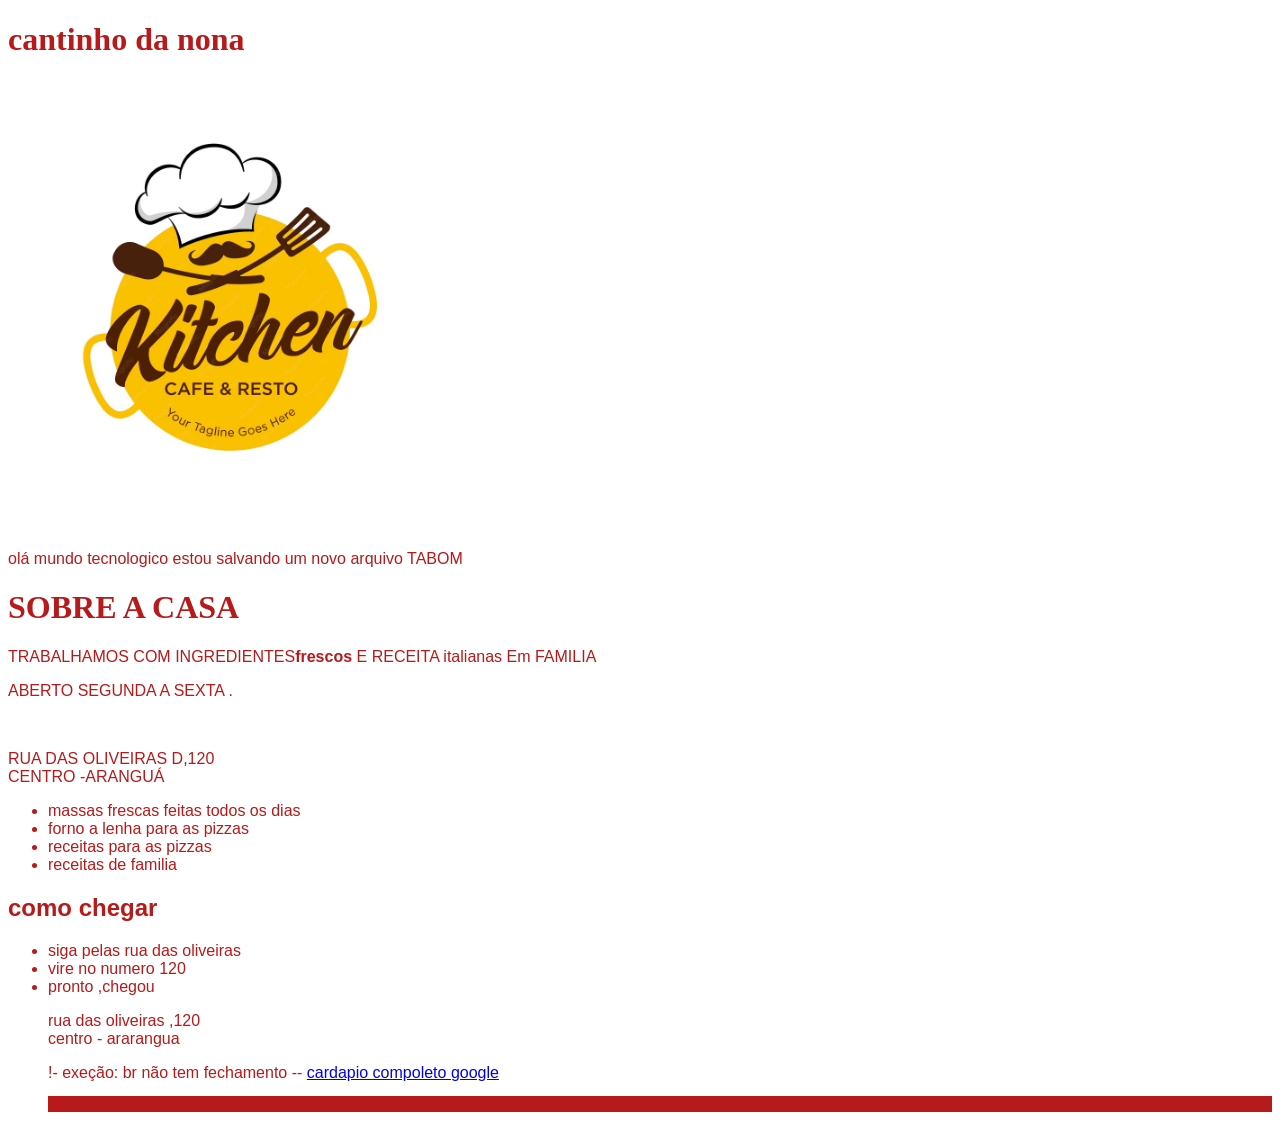
==== index.html @ 151c3bcf "primeiro commit" ====
<!DOCTYPE html>
<html "lang"="pt-br">
<head>
    <meta charset="UTF-8">
    <meta name="viewport" content="width=, initial-scale=1.0">
    <title>cantinho da nona</title>
    <link rel="stylesheet" href="public/style/index.css">
</head>
<body>
<h1>cantinho da nona    </h1>
<img src="public\images\logo.avif" alt="logoda cantinho da nona "width="450">
<p> olá mundo tecnologico estou salvando um novo arquivo   TABOM  </p>

<h1>SOBRE A CASA</h1>
<P >TRABALHAMOS COM INGREDIENTES<strong>frescos </strong> E RECEITA italianas  Em  FAMILIA </P>
<P> ABERTO SEGUNDA A SEXTA .</P>
<BR>
    <P> RUA DAS OLIVEIRAS D,120 <BR>CENTRO -ARANGUÁ</P>


<ul><li>massas frescas feitas todos os dias </li>
<li> forno a lenha para as pizzas </li>
<li> receitas para as pizzas </li>
<li> receitas de familia  </li></ul>

<ul></ul>
<h2>como chegar  </h2>
<ul><li> siga pelas rua das oliveiras </li>
<li> vire no numero 120 </LI>
<li>pronto ,chegou </li></ul>

<ol>
<p> rua das oliveiras ,120 <br>centro - ararangua </p> !- exeção: br não tem fechamento --
<a href="cardapio.html">cardapio compoleto </a>
<a href ="https://www.google.com.br" .>google </a>
</body>
</html>

<footer>
    <p>&copy; 2026 cantinho da nona .</p>
</footer>
</body>
</html>
---- public/style/index.css ----
h1 { color: #b61a1a;
    font-family: Georgia, serif;

        }
body {
    font-family: Arial, sans-serif;
    color:#b61a1a;
}
footer {
    background-color:#b61a1a;
    color:#b61a1a;
    font-family: Georgia, serif;
    font-size:14px;
    text-align:center;
}
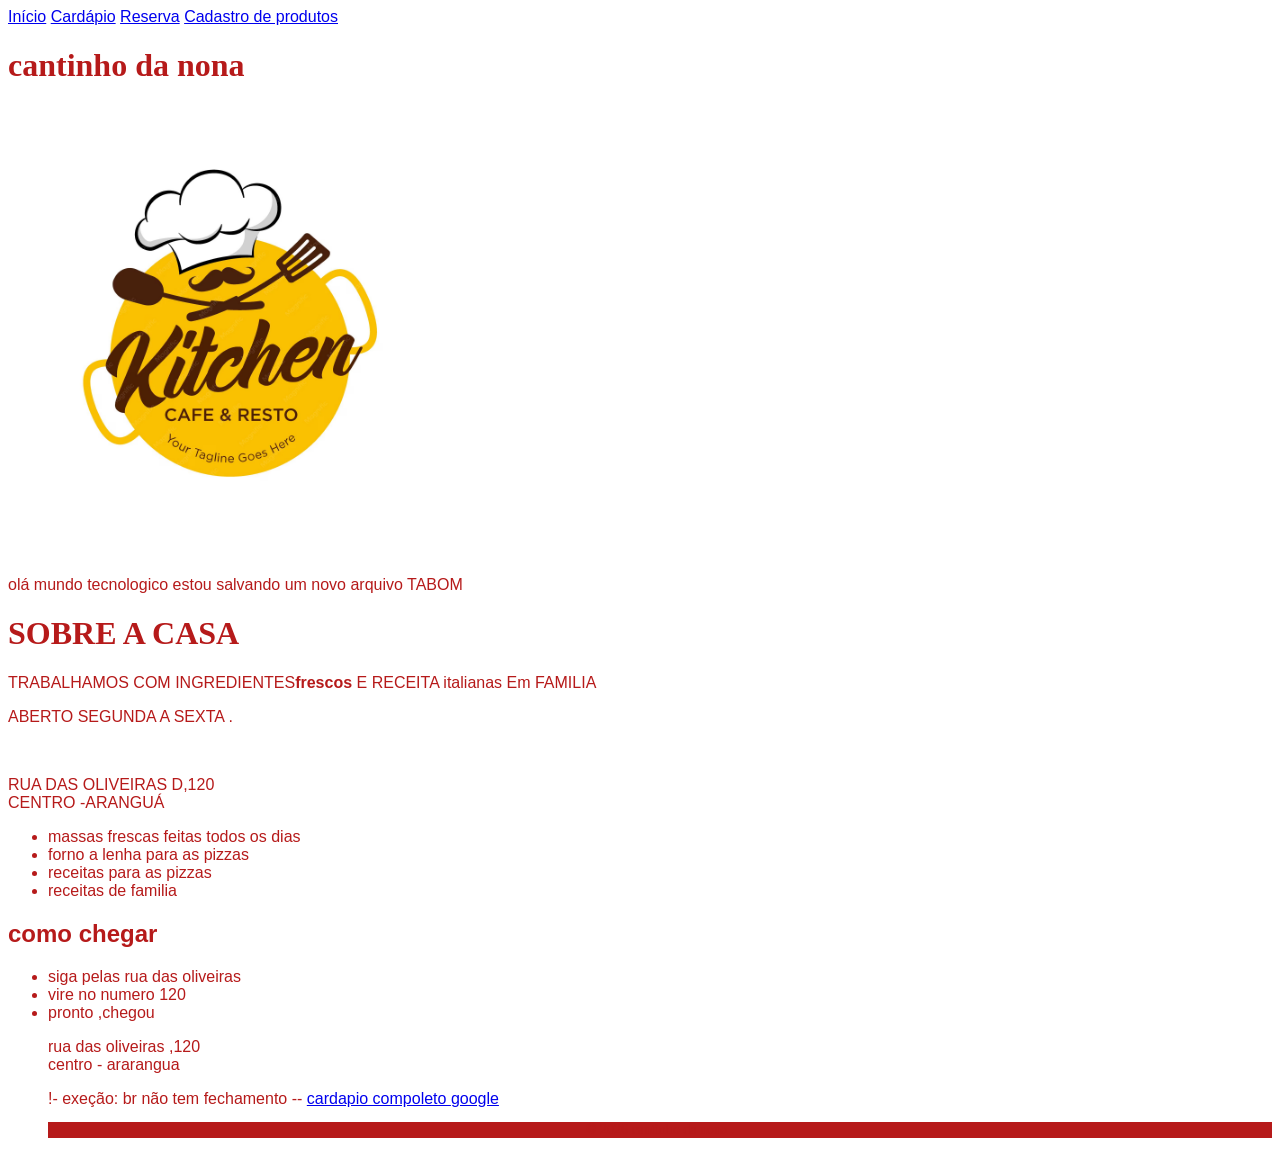
==== commit 9b8b8ad0: "formulario de reserva" ====
--- a/index.html
+++ b/index.html
@@ -7,6 +7,12 @@
     <link rel="stylesheet" href="public/style/index.css">
 </head>
 <body>
+    <nav>
+        <a href="index.html">Início</a>
+        <a href="cardapio.html">Cardápio</a>
+        <a href="reserva.html">Reserva</a>
+        <a href="cadastro-produtos.html">Cadastro de produtos</a>
+    </nav>
 <h1>cantinho da nona    </h1>
 <img src="public\images\logo.avif" alt="logoda cantinho da nona "width="450">
 <p> olá mundo tecnologico estou salvando um novo arquivo   TABOM  </p>
@@ -37,7 +43,7 @@
 </html>
 
 <footer>
-    <p>&copy; 2026 cantinho da nona .</p>
+    <p>© 2026 cantinho da nona .</p>
 </footer>
 </body>
 </html>
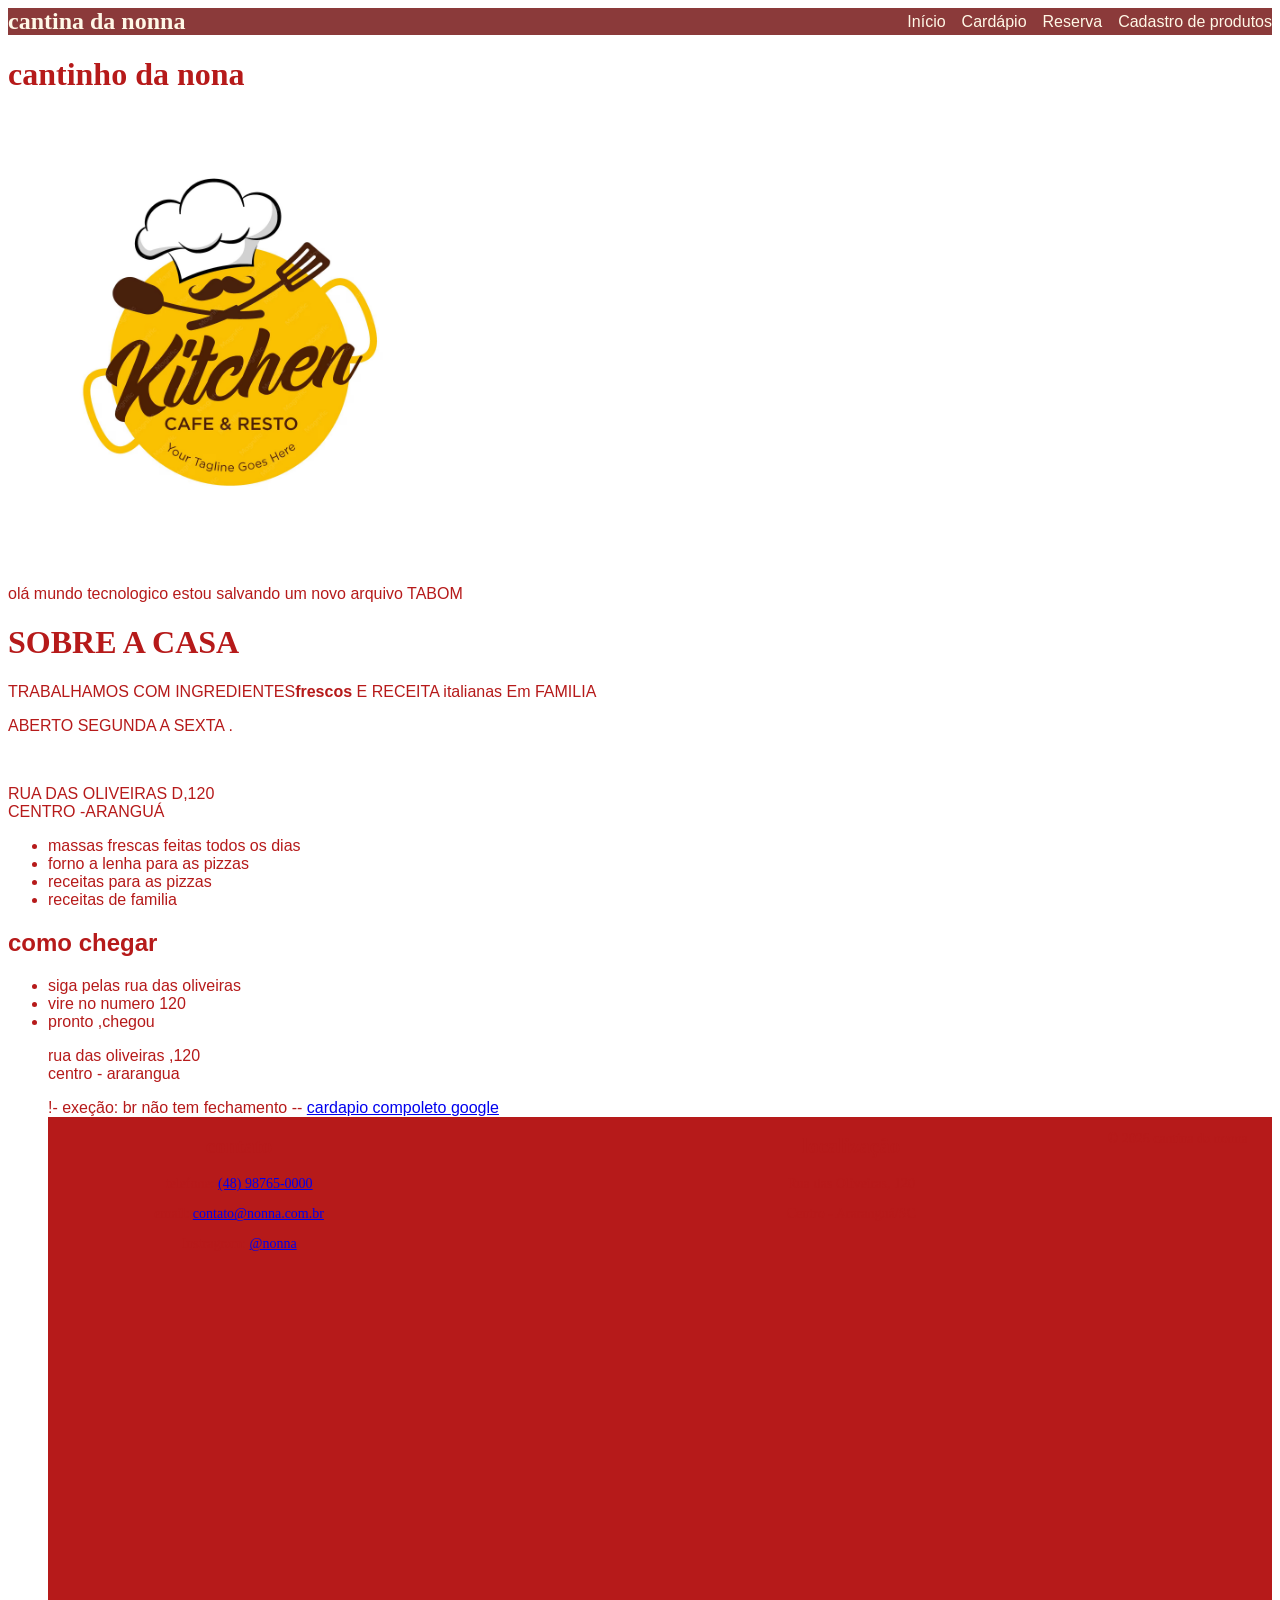
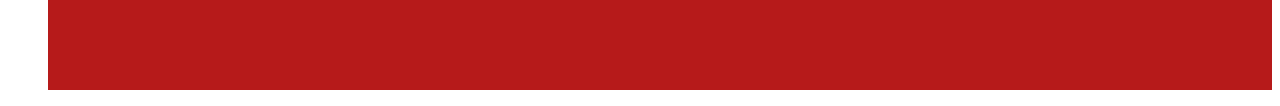
==== commit cc44f81f: "aula5" ====
--- a/index.html
+++ b/index.html
@@ -8,10 +8,13 @@
 </head>
 <body>
     <nav>
+        <a href="index.html"> cantina da nonna </a>
+<div class="links-nav">
         <a href="index.html">Início</a>
         <a href="cardapio.html">Cardápio</a>
         <a href="reserva.html">Reserva</a>
         <a href="cadastro-produtos.html">Cadastro de produtos</a>
+</div>
     </nav>
 <h1>cantinho da nona    </h1>
 <img src="public\images\logo.avif" alt="logoda cantinho da nona "width="450">
@@ -43,8 +46,35 @@
 </html>
 
 <footer>
-    <p>© 2026 cantinho da nona .</p>
-</footer>
+
+<div >
+<section>
+    <h2> contato</h2>
+    <p>telefone: <a href="=https://wa.me/554898765421" target="_blank">(48) 98765-0000</a> </p> 
+    <p>email: <a href="mailto: contato@nonna.com.br">contato@nonna.com.br</a></p>
+<p>Instragram: <a href="https://instragram.com.br./nonna">@nonna</a></p>
+
+</section>
+<section>
+
+</section>
+<section>
+
+<h2>localização</h2>
+<p>Rua das Oliveiras, 120</p>
+<p>Centro - Araranguá/SC</p>
+<iframe src="https://www.google.com/maps/embed?pb=!1m14!1m12!1m3!1d27931.281858797556!2d-49.485406557189116!3d-28.
+94555449317841!2m3!1f0!2f0!3f0!3m2!1i1024!2i768!4f13.1!5e0!3m2!1spt-BR!2sbr!4v1784248557098!5m2!1spt-BR!2sbr" width="600"
+ height="450" style="border:0;" allowfullscreen="" loading="lazy" referrerpolicy="strict-origin-when-cross-origin"></iframe>
+
+</section>
+<P>&copy; 2026 cantina da nonna</P>
+</div>
+
+
+
+
+    
 </body>
 </html>
 
--- a/public/style/index.css
+++ b/public/style/index.css
@@ -6,6 +6,29 @@
     font-family: Arial, sans-serif;
     color:#b61a1a;
 }
+nav {
+    background-color: #8B3A3A;
+color: #FFF8E7;
+display: flex;
+justify-content: space-between;
+
+}
+nav > a{
+    font-family: georgia, serif;
+    font-size: 24px;
+    font-weight: bold;
+}
+nav a {
+    color: #FFF8E7;
+    text-decoration: none;
+}
+
+.links-nav {
+    display: flex;
+    align-items: center;
+    gap: 16px;
+}
+
 footer {
     background-color:#b61a1a;
     color:#b61a1a;
@@ -14,5 +37,33 @@
     text-align:center;
 }
 
+footer > div {
+display:flex;
+gap: 24px;
+padding-left: 24px;
+padding-right: 24px;
 
 
+}
+
+footer section{
+    flex-grow: 1;
+}
+
+footer iframe {
+    width: 100%;
+}
+
+footer > p {
+    text-align: center;
+}
+
+.logo-container {
+    display: flex;
+    justify-content: center;
+}
+
+
+
+
+
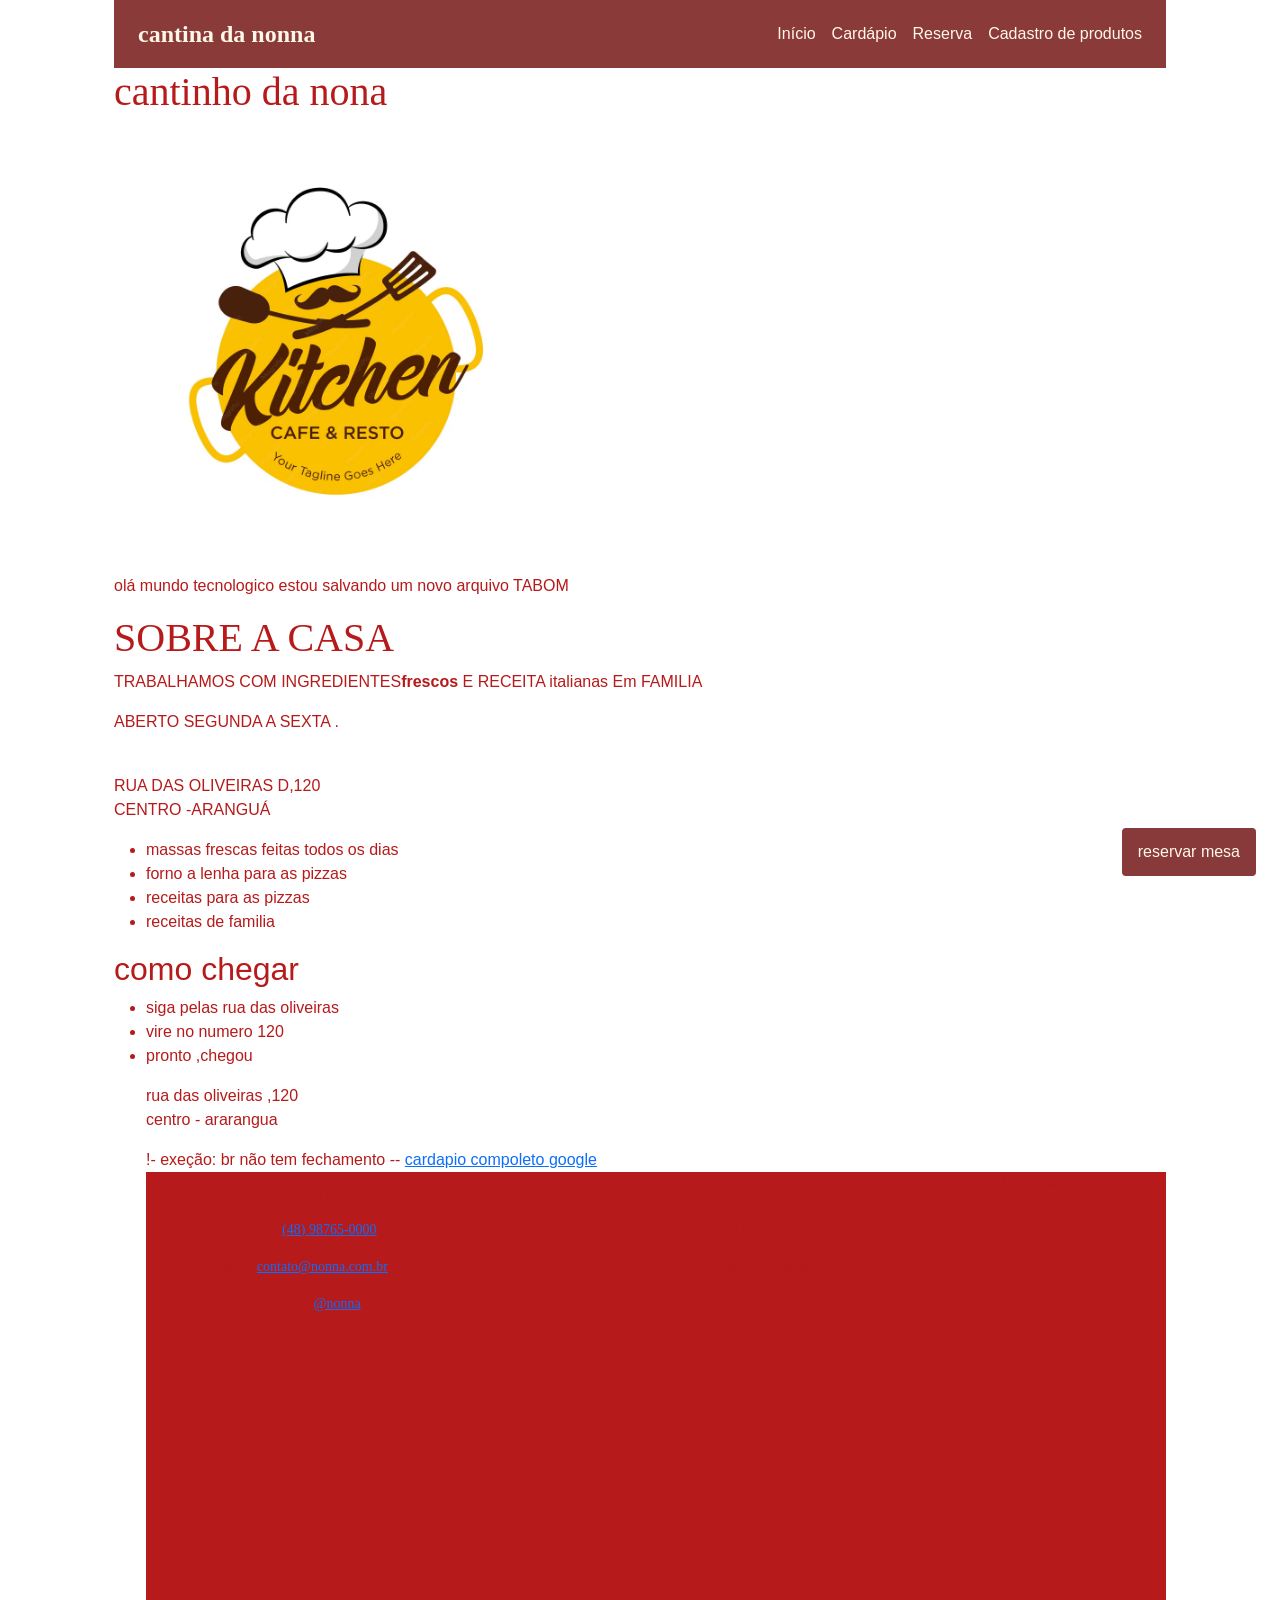
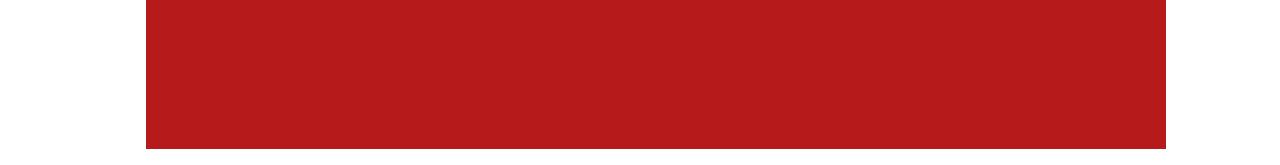
==== commit 0d0cde7b: "aula 67" ====
--- a/index.html
+++ b/index.html
@@ -4,6 +4,9 @@
     <meta charset="UTF-8">
     <meta name="viewport" content="width=, initial-scale=1.0">
     <title>cantinho da nona</title>
+    <link href="https://cdn.jsdelivr.net/npm/bootstrap@5.3.8/dist/css/bootstrap.min.css"
+     rel="stylesheet" integrity="sha384-sRIl4kxILFvY47J16cr9ZwB07vP4J8+LH7qKQnuqkuIAvNWLzeN8tE5YBujZqJLB" crossorigin="anonymous">
+     
     <link rel="stylesheet" href="public/style/index.css">
 </head>
 <body>
@@ -44,6 +47,13 @@
 <a href ="https://www.google.com.br" .>google </a>
 </body>
 </html>
+
+<a class="botao-reserva" href="reserva.html"> reservar mesa </a>
+
+
+
+
+
 
 <footer>
 
--- a/public/style/index.css
+++ b/public/style/index.css
@@ -5,6 +5,16 @@
 body {
     font-family: Arial, sans-serif;
     color:#b61a1a;
+
+
+
+max-width: 1100px;
+ 
+margin:0 auto;
+padding-left: 24px;
+padding-right:24px
+
+
 }
 nav {
     background-color: #8B3A3A;
@@ -12,6 +22,12 @@
 display: flex;
 justify-content: space-between;
 
+position: sticky;
+top:0;
+margin-top:0;
+gap:16px;
+
+padding: 16px 24px;
 }
 nav > a{
     font-family: georgia, serif;
@@ -64,6 +80,89 @@
 }
 
 
+input:focus,
+select:focus,
+textarea:focus{
+    background-color: #FDEBD3;
+}
 
 
 
+
+.botao-reserva{
+
+ color:  #FFF8E7;
+ text-decoration:none;
+
+
+ border-radius:4px;
+ background-color:#883A3A;
+ padding:12px 16px;
+
+
+ position:fixed;
+ right: 24px;
+ bottom:24px;
+ 
+ z-index:1;
+
+}
+
+.botao-reserva:hover{
+    background-color: #000000;
+    transform: scale(1.1);
+
+    
+}
+
+
+
+
+
+
+
+
+
+
+
+
+
+
+
+
+
+
+
+
+
+
+
+
+
+
+
+
+
+
+
+
+
+
+
+
+
+
+
+
+
+
+
+
+
+
+
+
+
+
+
+
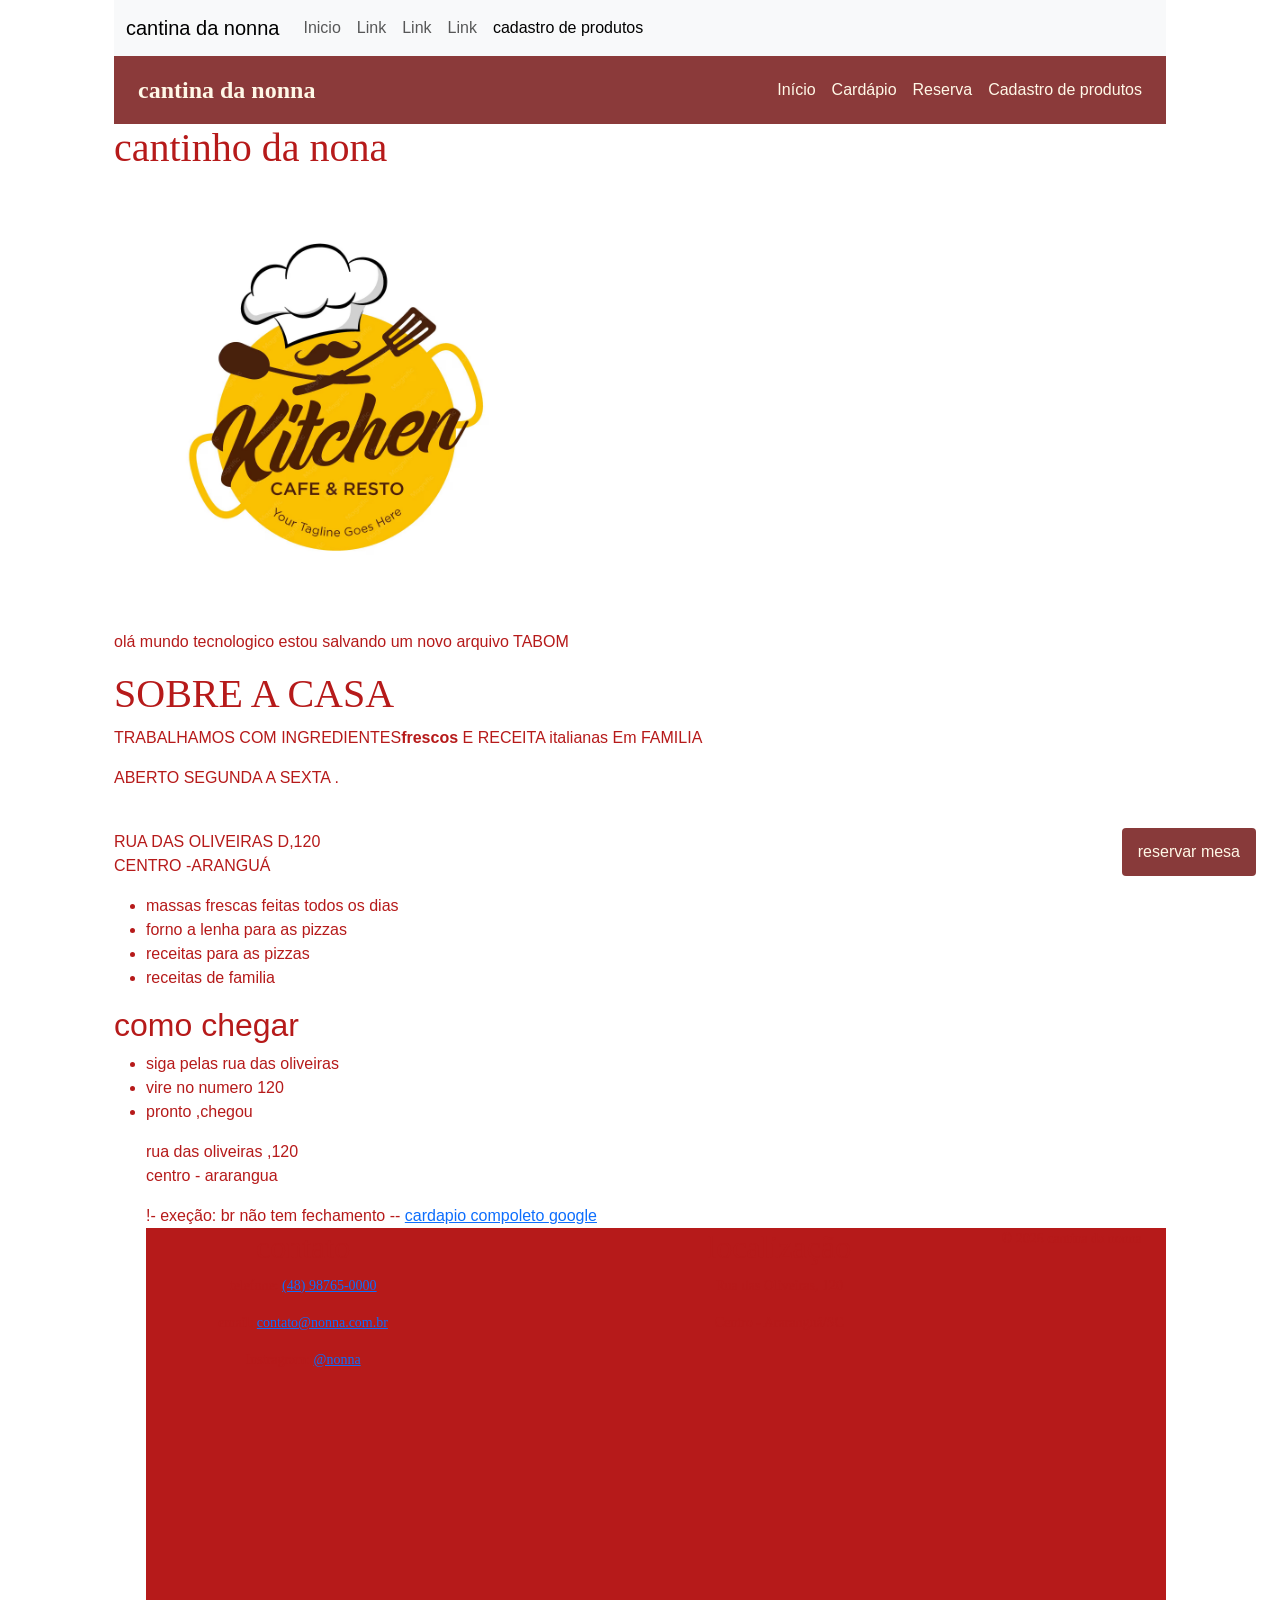
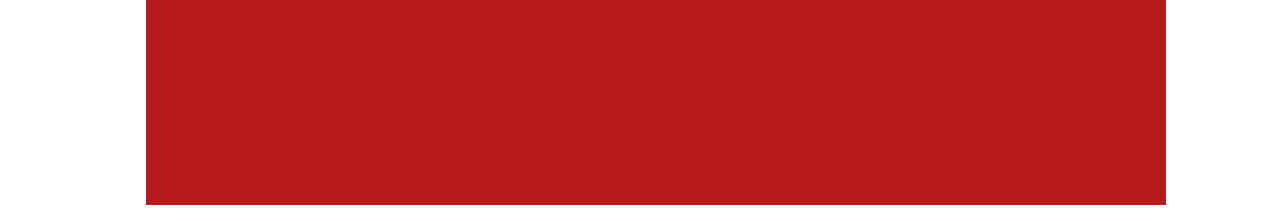
==== commit 9a1a9405: "AULA8" ====
--- a/index.html
+++ b/index.html
@@ -1,51 +1,98 @@
 <!DOCTYPE html>
 <html "lang"="pt-br">
+
 <head>
     <meta charset="UTF-8">
     <meta name="viewport" content="width=, initial-scale=1.0">
     <title>cantinho da nona</title>
-    <link href="https://cdn.jsdelivr.net/npm/bootstrap@5.3.8/dist/css/bootstrap.min.css"
-     rel="stylesheet" integrity="sha384-sRIl4kxILFvY47J16cr9ZwB07vP4J8+LH7qKQnuqkuIAvNWLzeN8tE5YBujZqJLB" crossorigin="anonymous">
-     
+    <link href="https://cdn.jsdelivr.net/npm/bootstrap@5.3.8/dist/css/bootstrap.min.css" rel="stylesheet"
+        integrity="sha384-sRIl4kxILFvY47J16cr9ZwB07vP4J8+LH7qKQnuqkuIAvNWLzeN8tE5YBujZqJLB" crossorigin="anonymous">
+
     <link rel="stylesheet" href="public/style/index.css">
 </head>
+
 <body>
+<nav class="navbar navbar-expand-lg bg-body-tertiary">
+        <div class="container-fluid">
+            <a class="navbar-brand" href="#">cantina da nonna</a>
+            <button class="navbar-toggler" type="button" data-bs-toggle="collapse"
+                data-bs-target="#navbarSupportedContent" aria-controls="navbarSupportedContent" aria-expanded="false"
+                aria-label="Toggle navigation">
+                <span class="navbar-toggler-icon"></span>
+            </button>
+            <div class="collapse navbar-collapse" id="navbarSupportedContent">
+                <ul class="navbar-nav me-auto mb-2 mb-lg-0">
+                    <li class="nav-item">
+                        <a class="nav-link" href="/index.html">Inicio</a>
+                    </li>
+                    <li class="nav-item">
+                        <a class="nav-link" href="/cardapio.html">Link</a>
+                    </li>
+                    <li class="nav-item">
+                        <a class="nav-link" href="/reserva.html">Link</a>
+                    </li>
+
+                    <li class="nav-item">
+                        <a class="nav-link" href="cadastro-produtos.html">Link</a>
+                    </li>
+
+
+
+
+                    <li class="nav-item">
+                        <a class="nav-link active" aria-current="page" href="/cadastrado-produtos.html">cadastro de
+                            produtos</a>
+                    </li>
+                </ul>
+            </div>
+        </div>
+    </nav>
+
+
+
+
+
     <nav>
         <a href="index.html"> cantina da nonna </a>
-<div class="links-nav">
-        <a href="index.html">Início</a>
-        <a href="cardapio.html">Cardápio</a>
-        <a href="reserva.html">Reserva</a>
-        <a href="cadastro-produtos.html">Cadastro de produtos</a>
-</div>
+        <div class="links-nav">
+            <a href="index.html">Início</a>
+            <a href="cardapio.html">Cardápio</a>
+            <a href="reserva.html">Reserva</a>
+            <a href="cadastro-produtos.html">Cadastro de produtos</a>
+        </div>
     </nav>
-<h1>cantinho da nona    </h1>
-<img src="public\images\logo.avif" alt="logoda cantinho da nona "width="450">
-<p> olá mundo tecnologico estou salvando um novo arquivo   TABOM  </p>
+    <h1>cantinho da nona </h1>
+    <img src="public\images\logo.avif" alt="logoda cantinho da nona " width="450">
+    <p> olá mundo tecnologico estou salvando um novo arquivo TABOM </p>
 
-<h1>SOBRE A CASA</h1>
-<P >TRABALHAMOS COM INGREDIENTES<strong>frescos </strong> E RECEITA italianas  Em  FAMILIA </P>
-<P> ABERTO SEGUNDA A SEXTA .</P>
-<BR>
+    <h1>SOBRE A CASA</h1>
+    <P>TRABALHAMOS COM INGREDIENTES<strong>frescos </strong> E RECEITA italianas Em FAMILIA </P>
+    <P> ABERTO SEGUNDA A SEXTA .</P>
+    <BR>
     <P> RUA DAS OLIVEIRAS D,120 <BR>CENTRO -ARANGUÁ</P>
 
 
-<ul><li>massas frescas feitas todos os dias </li>
-<li> forno a lenha para as pizzas </li>
-<li> receitas para as pizzas </li>
-<li> receitas de familia  </li></ul>
+    <ul>
+        <li>massas frescas feitas todos os dias </li>
+        <li> forno a lenha para as pizzas </li>
+        <li> receitas para as pizzas </li>
+        <li> receitas de familia </li>
+    </ul>
 
-<ul></ul>
-<h2>como chegar  </h2>
-<ul><li> siga pelas rua das oliveiras </li>
-<li> vire no numero 120 </LI>
-<li>pronto ,chegou </li></ul>
+    <ul></ul>
+    <h2>como chegar </h2>
+    <ul>
+        <li> siga pelas rua das oliveiras </li>
+        <li> vire no numero 120 </LI>
+        <li>pronto ,chegou </li>
+    </ul>
 
-<ol>
-<p> rua das oliveiras ,120 <br>centro - ararangua </p> !- exeção: br não tem fechamento --
-<a href="cardapio.html">cardapio compoleto </a>
-<a href ="https://www.google.com.br" .>google </a>
+    <ol>
+        <p> rua das oliveiras ,120 <br>centro - ararangua </p> !- exeção: br não tem fechamento --
+        <a href="cardapio.html">cardapio compoleto </a>
+        <a href="https://www.google.com.br" .>google </a>
 </body>
+
 </html>
 
 <a class="botao-reserva" href="reserva.html"> reservar mesa </a>
@@ -57,66 +104,35 @@
 
 <footer>
 
-<div >
-<section>
-    <h2> contato</h2>
-    <p>telefone: <a href="=https://wa.me/554898765421" target="_blank">(48) 98765-0000</a> </p> 
-    <p>email: <a href="mailto: contato@nonna.com.br">contato@nonna.com.br</a></p>
-<p>Instragram: <a href="https://instragram.com.br./nonna">@nonna</a></p>
+    <div>
+        <section>
+            <h2> contato</h2>
+            <p>telefone: <a href="=https://wa.me/554898765421" target="_blank">(48) 98765-0000</a> </p>
+            <p>email: <a href="mailto: contato@nonna.com.br">contato@nonna.com.br</a></p>
+            <p>Instragram: <a href="https://instragram.com.br./nonna">@nonna</a></p>
 
-</section>
-<section>
+        </section>
+        <section>
 
-</section>
-<section>
+        </section>
+        <section>
 
-<h2>localização</h2>
-<p>Rua das Oliveiras, 120</p>
-<p>Centro - Araranguá/SC</p>
-<iframe src="https://www.google.com/maps/embed?pb=!1m14!1m12!1m3!1d27931.281858797556!2d-49.485406557189116!3d-28.
-94555449317841!2m3!1f0!2f0!3f0!3m2!1i1024!2i768!4f13.1!5e0!3m2!1spt-BR!2sbr!4v1784248557098!5m2!1spt-BR!2sbr" width="600"
- height="450" style="border:0;" allowfullscreen="" loading="lazy" referrerpolicy="strict-origin-when-cross-origin"></iframe>
+            <h2>localização</h2>
+            <p>Rua das Oliveiras, 120</p>
+            <p>Centro - Araranguá/SC</p>
+            <iframe src="https://www.google.com/maps/embed?pb=!1m14!1m12!1m3!1d27931.281858797556!2d-49.485406557189116!3d-28.
+94555449317841!2m3!1f0!2f0!3f0!3m2!1i1024!2i768!4f13.1!5e0!3m2!1spt-BR!2sbr!4v1784248557098!5m2!1spt-BR!2sbr"
+                width="600" height="450" style="border:0;" allowfullscreen="" loading="lazy"
+                referrerpolicy="strict-origin-when-cross-origin"></iframe>
 
-</section>
-<P>&copy; 2026 cantina da nonna</P>
-</div>
-
-
-
-
-    
-</body>
-</html>
+        </section>
+        <P>&copy; 2026 cantina da nonna</P>
+    </div>
 
 
 
 
 
+    </body>
 
-
-
-
-
-
-
-
-
-
-
-
-
-
-
-
-
-
-
-
-
-
-
-
-
-
-
-
+    </html>
--- a/public/style/index.css
+++ b/public/style/index.css
@@ -1,39 +1,42 @@
-h1 { color: #b61a1a;
+h1 {
+    color: #b61a1a;
     font-family: Georgia, serif;
 
-        }
+}
+
 body {
     font-family: Arial, sans-serif;
-    color:#b61a1a;
+    color: #b61a1a;
 
 
 
-max-width: 1100px;
- 
-margin:0 auto;
-padding-left: 24px;
-padding-right:24px
+    max-width: 1100px;
 
+    margin: 0 auto;
+    padding-left: 24px;
+    padding-right: 24px
+}
 
-}
 nav {
     background-color: #8B3A3A;
-color: #FFF8E7;
-display: flex;
-justify-content: space-between;
+    color: #FFF8E7;
+    display: flex;
+    justify-content: space-between;
 
-position: sticky;
-top:0;
-margin-top:0;
-gap:16px;
+    position: sticky;
+    top: 0;
+    margin-top: 0;
+    gap: 16px;
 
-padding: 16px 24px;
+    padding: 16px 24px;
 }
-nav > a{
+
+nav>a {
     font-family: georgia, serif;
     font-size: 24px;
     font-weight: bold;
 }
+
 nav a {
     color: #FFF8E7;
     text-decoration: none;
@@ -46,23 +49,23 @@
 }
 
 footer {
-    background-color:#b61a1a;
-    color:#b61a1a;
+    background-color: #b61a1a;
+    color: #b61a1a;
     font-family: Georgia, serif;
-    font-size:14px;
-    text-align:center;
+    font-size: 14px;
+    text-align: center;
 }
 
-footer > div {
-display:flex;
-gap: 24px;
-padding-left: 24px;
-padding-right: 24px;
+footer>div {
+    display: flex;
+    gap: 24px;
+    padding-left: 24px;
+    padding-right: 24px;
 
 
 }
 
-footer section{
+footer section {
     flex-grow: 1;
 }
 
@@ -70,7 +73,7 @@
     width: 100%;
 }
 
-footer > p {
+footer>p {
     text-align: center;
 }
 
@@ -82,87 +85,42 @@
 
 input:focus,
 select:focus,
-textarea:focus{
+textarea:focus {
     background-color: #FDEBD3;
 }
 
 
 
 
-.botao-reserva{
+.botao-reserva {
 
- color:  #FFF8E7;
- text-decoration:none;
+    color: #FFF8E7;
+    text-decoration: none;
 
 
- border-radius:4px;
- background-color:#883A3A;
- padding:12px 16px;
+    border-radius: 4px;
+    background-color: #883A3A;
+    padding: 12px 16px;
 
 
- position:fixed;
- right: 24px;
- bottom:24px;
- 
- z-index:1;
+    position: fixed;
+    right: 24px;
+    bottom: 24px;
+
+    z-index: 1;
 
 }
 
-.botao-reserva:hover{
+.botao-reserva:hover {
     background-color: #000000;
     transform: scale(1.1);
 
-    
+
 }
 
-
-
-
-
-
-
-
-
-
-
-
-
-
-
-
-
-
-
-
-
-
-
-
-
-
-
-
-
-
-
-
-
-
-
-
-
-
-
-
-
-
-
-
-
-
-
-
-
-
-
-
+.cardapio-img {
+    height: 110px;
+    width: 130px;
+    object-fit: cover;
+    flex-shrink: 0;
+}
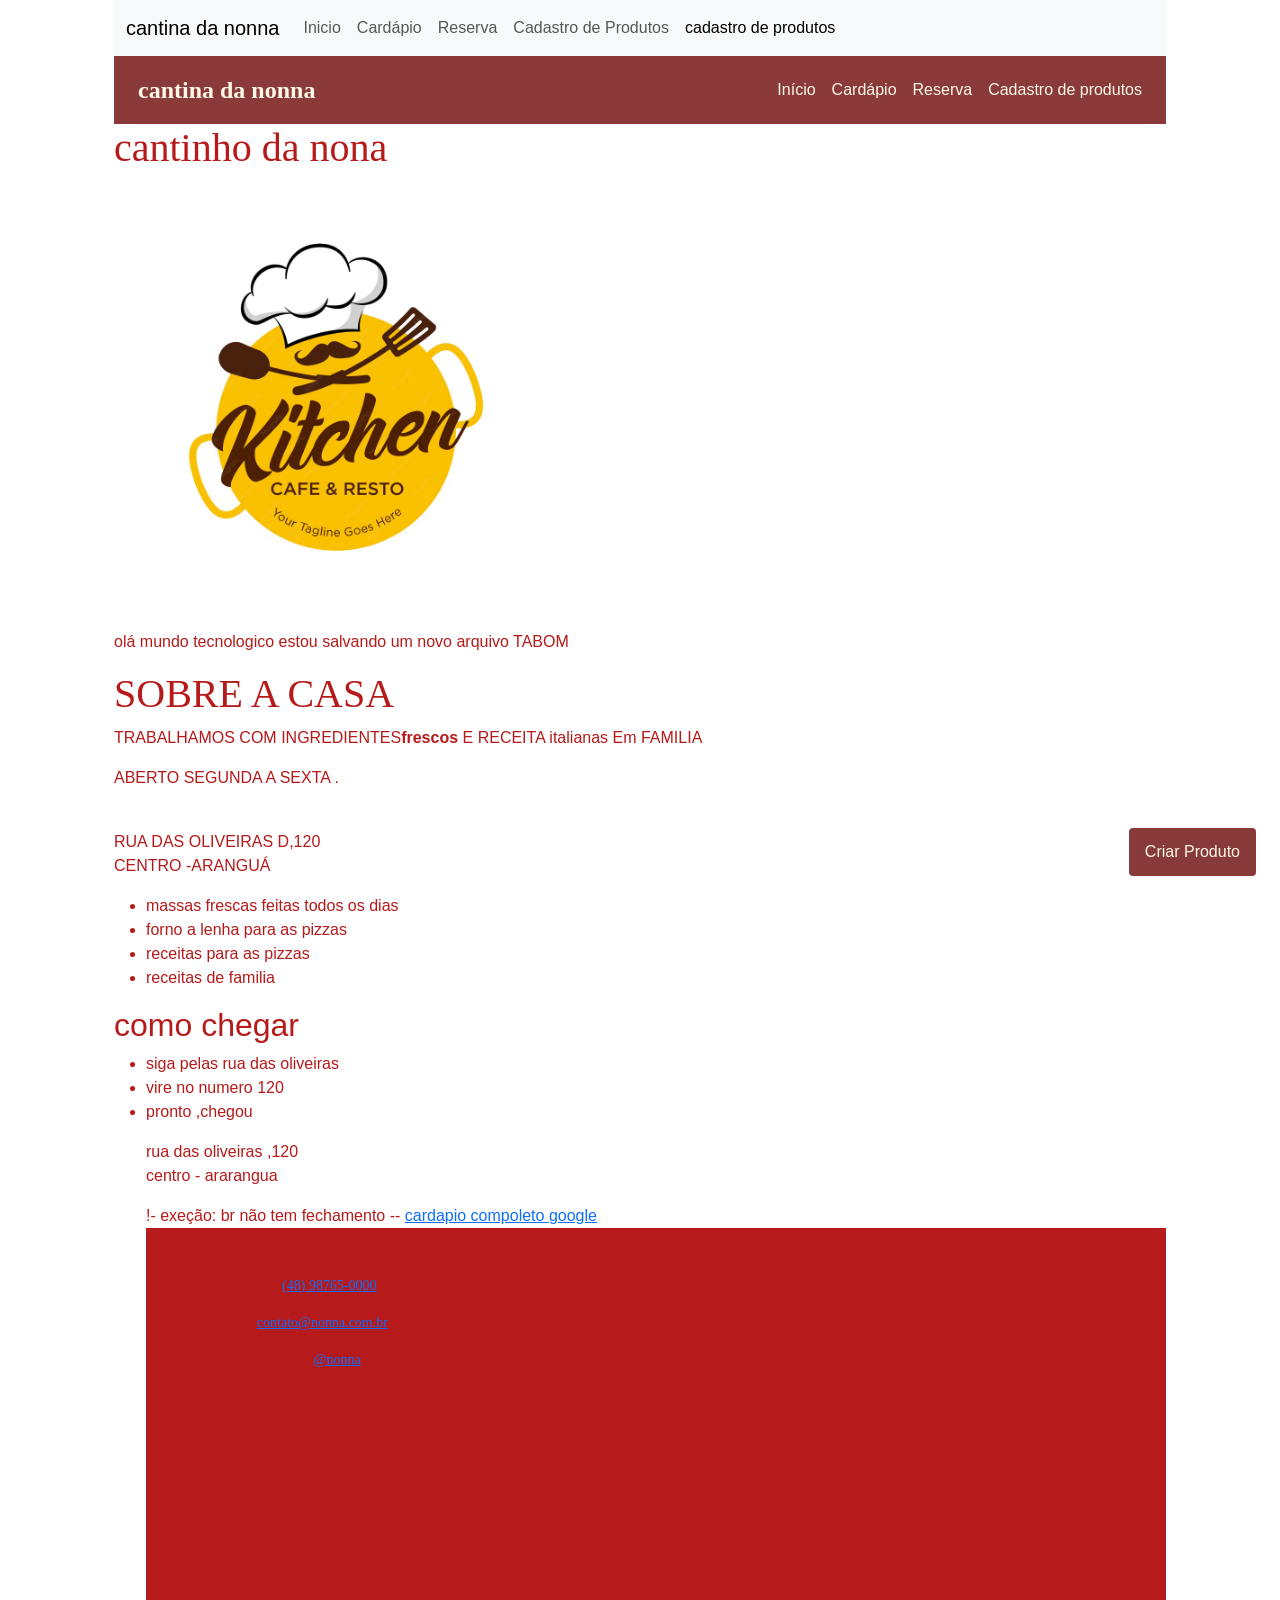
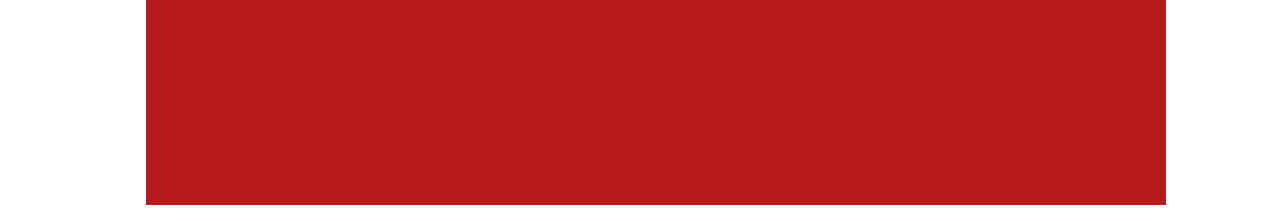
==== commit 140367ca: "aula melhor 222222" ====
--- a/index.html
+++ b/index.html
@@ -26,14 +26,14 @@
                         <a class="nav-link" href="/index.html">Inicio</a>
                     </li>
                     <li class="nav-item">
-                        <a class="nav-link" href="/cardapio.html">Link</a>
+                        <a class="nav-link" href="/cardapio.html">Cardápio</a>
                     </li>
                     <li class="nav-item">
-                        <a class="nav-link" href="/reserva.html">Link</a>
+                        <a class="nav-link" href="/reserva.html">Reserva</a>
                     </li>
 
                     <li class="nav-item">
-                        <a class="nav-link" href="cadastro-produtos.html">Link</a>
+                        <a class="nav-link" href="cadastro-produtos.html">Cadastro de Produtos</a>
                     </li>
 
 
@@ -95,8 +95,7 @@
 
 </html>
 
-<a class="botao-reserva" href="reserva.html"> reservar mesa </a>
-
+<a class="botao-cadastro-produto" onClick="mostrarCadastroProdutos()">Criar Produto</a>
 
 
 
@@ -130,7 +129,29 @@
     </div>
 
 
+<script>
 
+
+
+
+
+
+
+
+
+
+
+
+
+
+console.log("ola mundo!!");
+
+
+
+
+
+
+</script>
 
 
     </body>
--- a/public/style/index.css
+++ b/public/style/index.css
@@ -92,7 +92,7 @@
 
 
 
-.botao-reserva {
+.botao-cadastro-produto {
 
     color: #FFF8E7;
     text-decoration: none;
@@ -111,16 +111,53 @@
 
 }
 
-.botao-reserva:hover {
+.botao-cadastro-produto:hover {
     background-color: #000000;
     transform: scale(1.1);
 
 
 }
+botao-cadastro-produto{
+
+color: #FFF8E7;
+text-decoration: none;
+
+border-radius: 4px;
+border-color: #3B2B20;
+background-color: 8B3A3A;
+padding: 12px 16px;
+
+
+position: fixed;
+right: 24px;
+bottom: 24px;
+z-index: 2;
+
+transition: 0.3s;
+cursor: pointer;
+
+
+
+
+}
+
+.botao-cadastro-produto:hover {
+    background-color: #6F2E2E;
+    transform: scale(1.1);
+}
+
+
+
 
 .cardapio-img {
     height: 110px;
     width: 130px;
     object-fit: cover;
     flex-shrink: 0;
+}
+
+.reload-img {
+  width: 100px;
+  max-width: 100px;
+  margin-left: 180px;
 }
